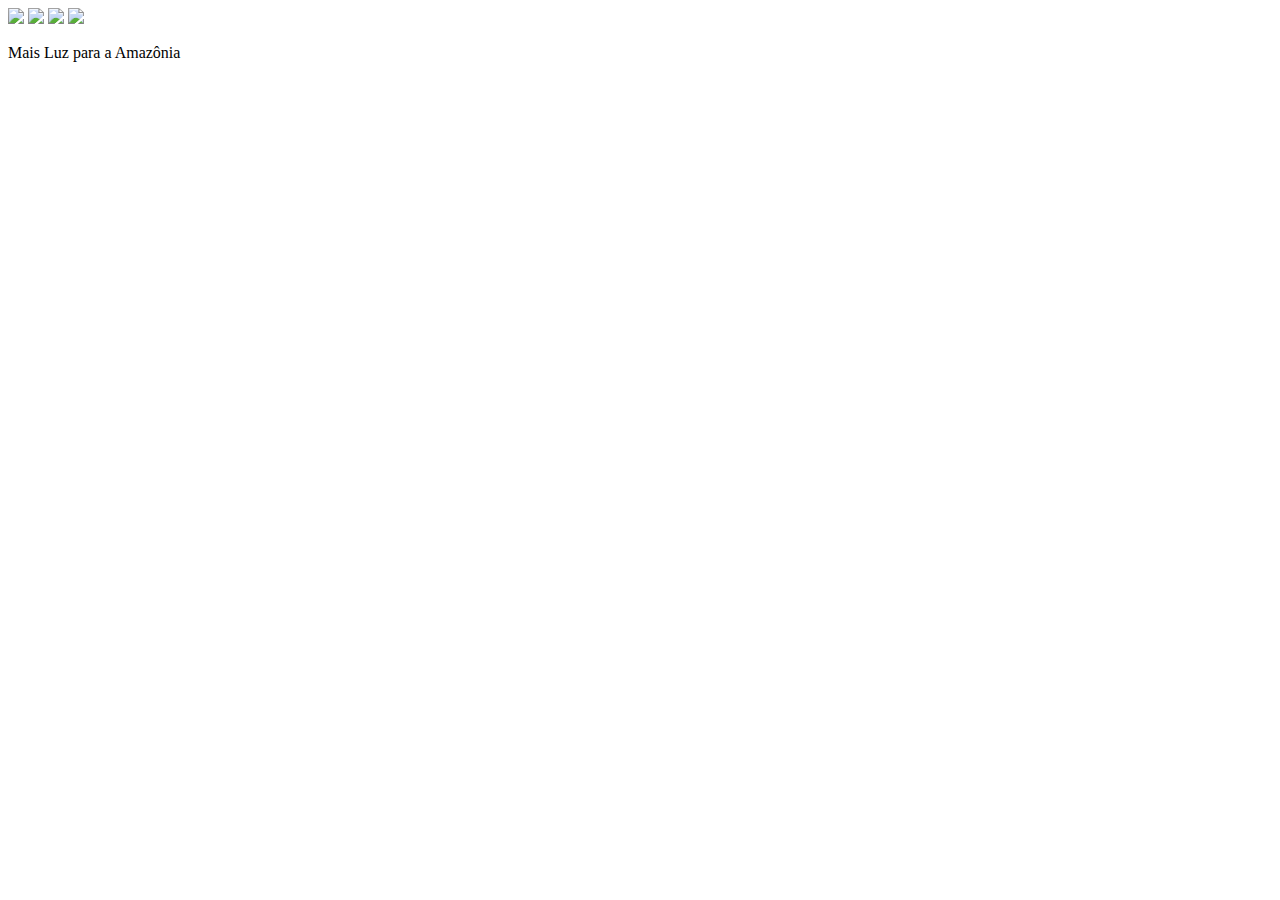
==== public/index.html @ 6b3fee45 "feat: Added new icons to header" ====
<!DOCTYPE html>
<html lang="pt">
<head>
    <meta charset="UTF-8">
    <meta http-equiv="X-UA-Compatible" content="IE=edge">
    <meta name="viewport" content="width=device-width, initial-scale=1.0">
    <title>Dashboard</title>

    <link href="assets/style.css" rel="stylesheet">
</head>

<body>
        <header>
            <img id="imagem-mla" src="assets/MLA.png">
            <img id="imagem-icones" src="assets/View_Icons.png">
            <img id="imagem-carga"src="assets/Vector.png">
            <img id="imagem-notficacao" src="assets/Vectors.png">
            <p id="titulo-do-header">Mais Luz para a Amazônia</p>
        </header>
    
    
    
</body>
</html>
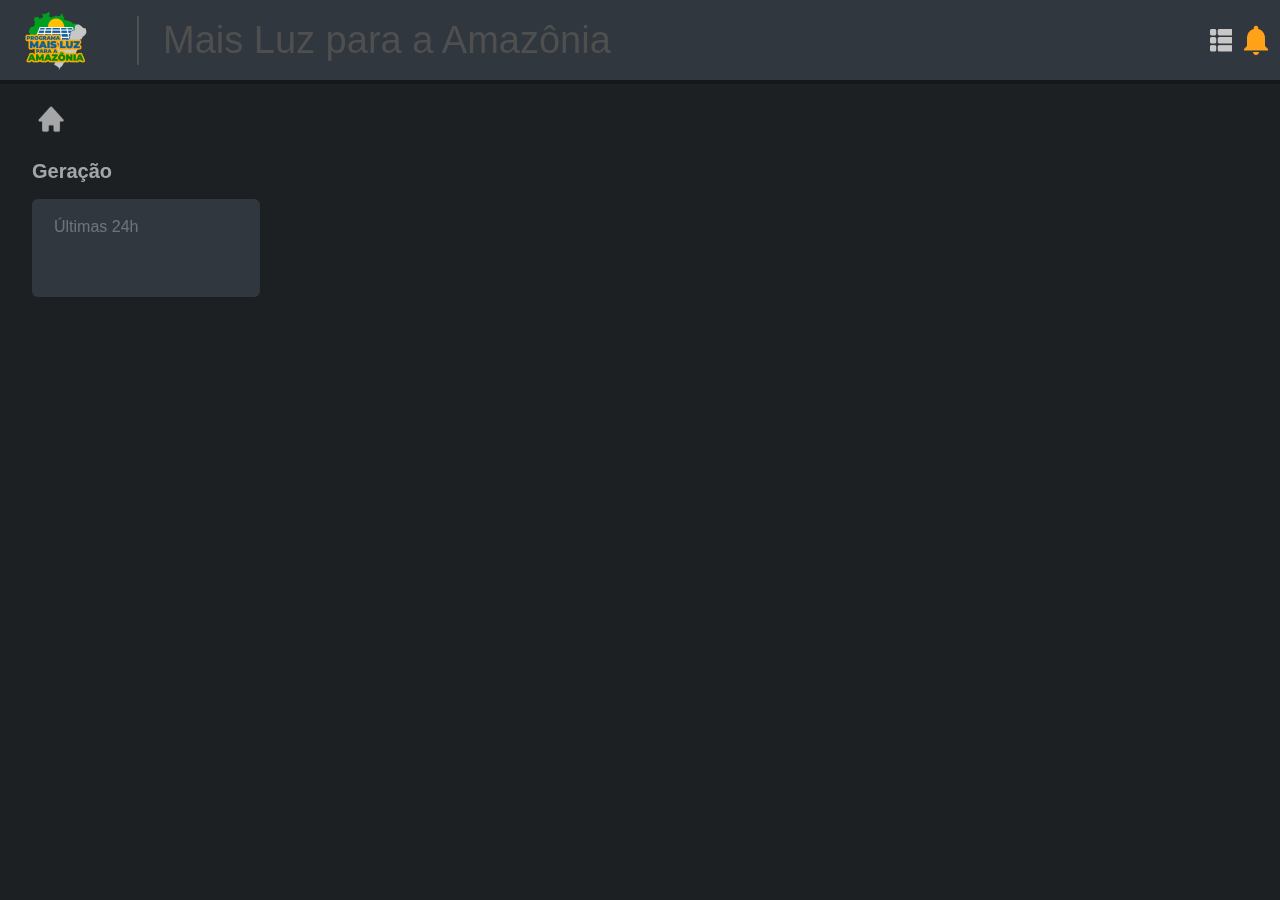
==== commit 7183b5d3: "feat: Added a generation side information card" ====
--- a/public/index.html
+++ b/public/index.html
@@ -1,24 +1,32 @@
 <!DOCTYPE html>
-<html lang="pt">
-<head>
-    <meta charset="UTF-8">
-    <meta http-equiv="X-UA-Compatible" content="IE=edge">
-    <meta name="viewport" content="width=device-width, initial-scale=1.0">
+<html lang="en">
+  <head>
+    <meta charset="UTF-8" />
+    <meta http-equiv="X-UA-Compatible" content="IE=edge" />
+    <meta name="viewport" content="width=device-width, initial-scale=1.0" />
     <title>Dashboard</title>
 
-    <link href="assets/style.css" rel="stylesheet">
-</head>
+    <link rel="stylesheet" href="../assets/style.css"/>
+  </head>
 
-<body>
-        <header>
-            <img id="imagem-mla" src="assets/MLA.png">
-            <img id="imagem-icones" src="assets/View_Icons.png">
-            <img id="imagem-carga"src="assets/Vector.png">
-            <img id="imagem-notficacao" src="assets/Vectors.png">
-            <p id="titulo-do-header">Mais Luz para a Amazônia</p>
-        </header>
-    
-    
-    
-</body>
-</html>+  <body>
+    <header>
+      <img id="imagem-mla" src="../assets/MLA.png" />
+      <img id="imagem-icones" src="../assets/View_Icons.png" />
+      <img id="imagem-carga" src="../assets/Vector.png" />
+      <img id="imagem-notficacao" src="../assets/Vectors.png" />
+      <p id="titulo-do-header">Mais Luz para a Amazônia</p>
+    </header>
+    <div class="home_bottom">
+      <img id="imagem-casa" src="../assets/Home.png" />
+    </div>
+    <div class="lateral-esq">
+      <p id="geracao">
+        <b>Geração</b>
+        <div class="caixa-info">
+            <p class="contagem-de-tempo">Últimas 24h</p>
+        </div>
+      </p>
+    </div>
+  </body>
+</html>
--- a/assets/style.css
+++ b/assets/style.css
@@ -0,0 +1,105 @@
+body {
+  background-color: #1d2023;
+  padding: 0;
+  margin: 0;
+  overflow: hidden;
+  overflow-y: auto;
+}
+header {
+  background-color: #30373e;
+  box-shadow: 0 4px rgba(0, 0, 0, 0.25);
+  display: flex;
+  flex-direction: row;
+  justify-content: left;
+  align-items: center;
+  height: 80px;
+}
+#titulo-do-header {
+  position: absolute;
+  left: 137px;
+  top: 19px;
+  font-family: Arial, Helvetica, sans-serif;
+  font-size: 38px;
+  color: #4f4f4f;
+  margin-top: -3px;
+  border-style: solid;
+  border-width: 0px 0px 0px 2px;
+  border-left-color: #4f4f4f;
+  padding-top: 3px;
+  padding-bottom: 3px;
+  padding-left: 24px;
+}
+#imagem-mla {
+  position: absolute;
+  width: 79px;
+  height: 70px;
+  left: 16px;
+  top: 5px;
+  cursor: pointer;
+}
+#imagem-notficacao {
+  position: sticky;
+  left: 1300px;
+  right: 32px;
+  cursor: pointer;
+}
+#imagem-carga {
+  position: sticky;
+  left: 1250px;
+  right: 32px;
+  cursor: pointer;
+}
+#imagem-icones {
+  position: sticky;
+  left: 1200px;
+  right: 32px;
+  cursor: pointer;
+}
+.home_bottom {
+  width: 1280px;
+  height: 80px;
+  display: inline-block;
+  position: relative;
+  margin-left: 38px;
+  margin-right: 38px;
+}
+#imagem-casa {
+  width: 26px;
+  height: 26px;
+  margin-top: 26px;
+  margin-bottom: 28px;
+  cursor: pointer;
+}
+.lateral-esq {
+  position: absolute;
+  width: 228px;
+  height: 529px;
+  left: 32px;
+  top: 160px;
+  /*background-color: darkred;*/
+}
+#geracao {
+  position: absolute;
+  margin: 0;
+  font-family: Arial, Helvetica, sans-serif;
+  font-size: 20px;
+  color: rgba(255, 255, 255, 0.6);
+  display: flex;
+}
+.caixa-info {
+  position: absolute;
+  width: 228px;
+  height: 98px;
+  top: 39px;
+  border-radius: 6px;
+  background: #30373e;
+}
+.contagem-de-tempo {
+  color: rgba(255, 255, 255, 0.3);
+  font-family: Arial, Helvetica, sans-serif;
+  font-size: 16px;
+  position: absolute;
+  display: flex;
+  margin-left: 22px;
+  margin-top: 19px;
+}
